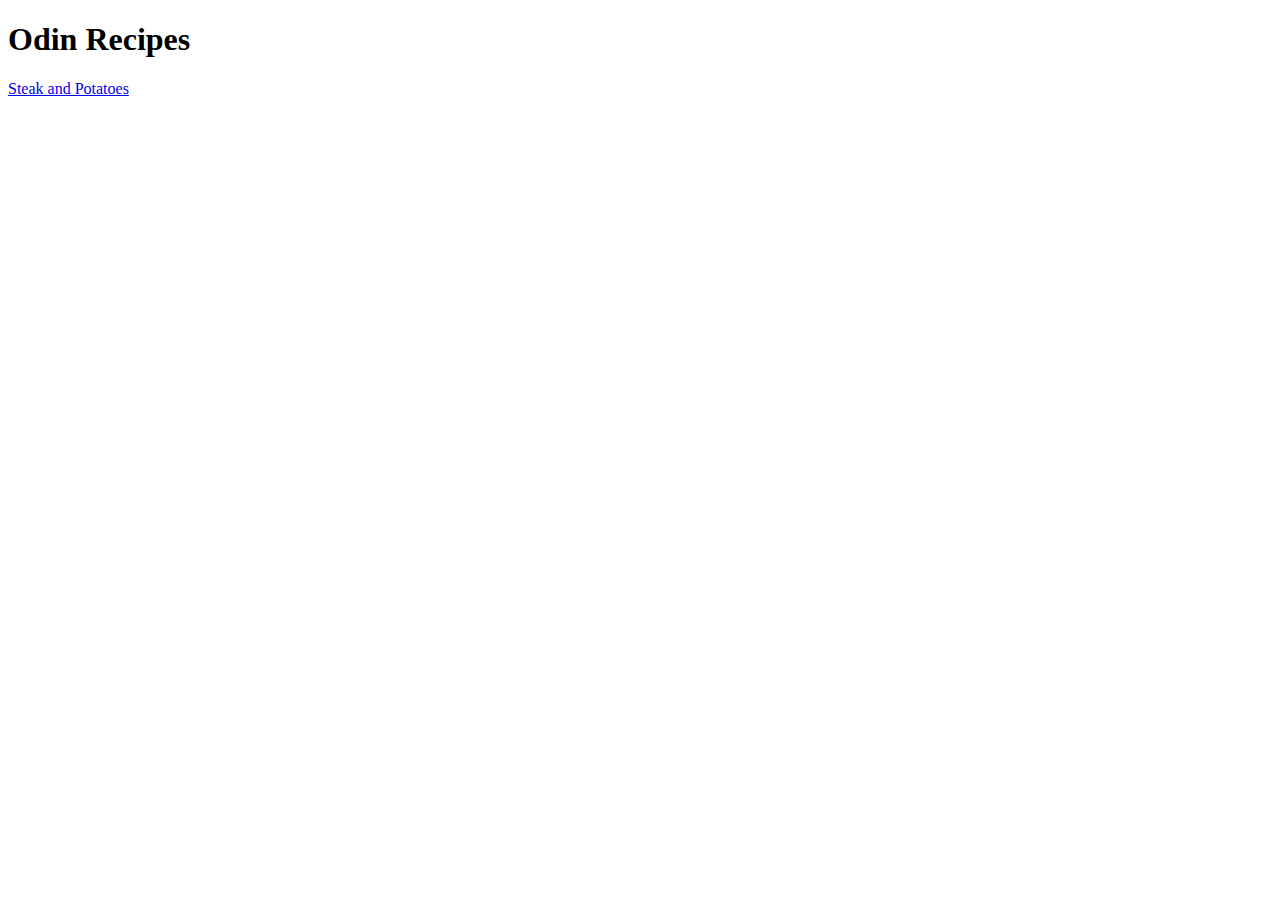
==== index.html @ 4d625477 "Create and add first recipe (Steak and Potatoes)" ====
<!DOCTYPE html>
<html lang="en">
<head>
    <meta charset="UTF-8">
    <meta name="viewport" content="width=device-width, initial-scale=1.0">
    <title>Odin Recipes</title>
</head>
<body>
    <h1>Odin Recipes</h1>
    <a href="recipes/steakandpotatoes.html">Steak and Potatoes</a>    
</body>
</html>
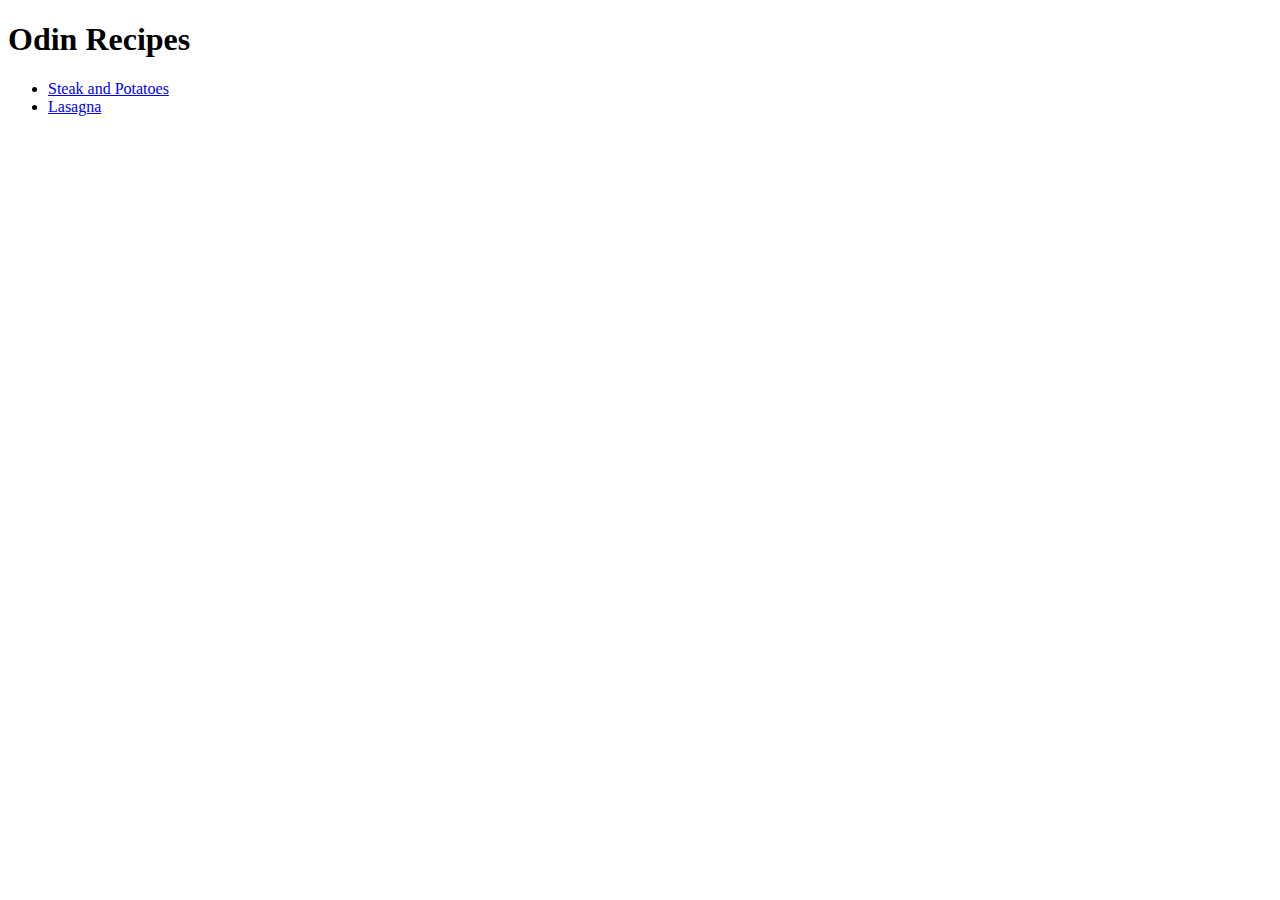
==== commit e28f56a2: "Create new page for lasagna recipes" ====
--- a/index.html
+++ b/index.html
@@ -7,6 +7,9 @@
 </head>
 <body>
     <h1>Odin Recipes</h1>
-    <a href="recipes/steakandpotatoes.html">Steak and Potatoes</a>    
+    <ul>
+        <li><a href="recipes/steakandpotatoes.html">Steak and Potatoes</a></li>
+        <li><a href="recipes/lasagna.html">Lasagna</a></li>
+    </ul>
 </body>
 </html>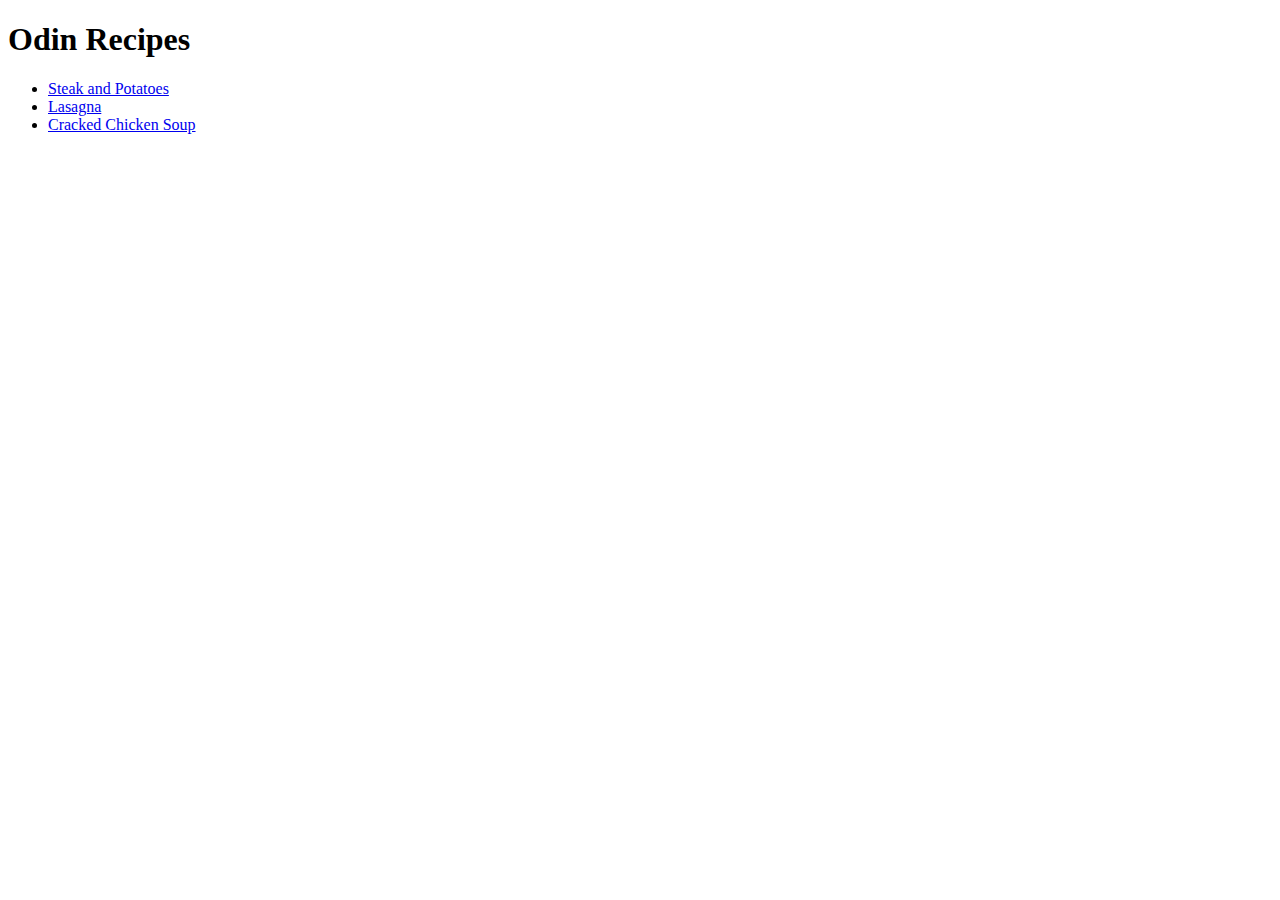
==== commit 600d7673: "Add link to Cracked Chicken Soup recipe Page" ====
--- a/index.html
+++ b/index.html
@@ -10,6 +10,7 @@
     <ul>
         <li><a href="recipes/steakandpotatoes.html">Steak and Potatoes</a></li>
         <li><a href="recipes/lasagna.html">Lasagna</a></li>
+        <li><a href="recipes/crackedchickensoup.html">Cracked Chicken Soup</a></li>
     </ul>
 </body>
 </html>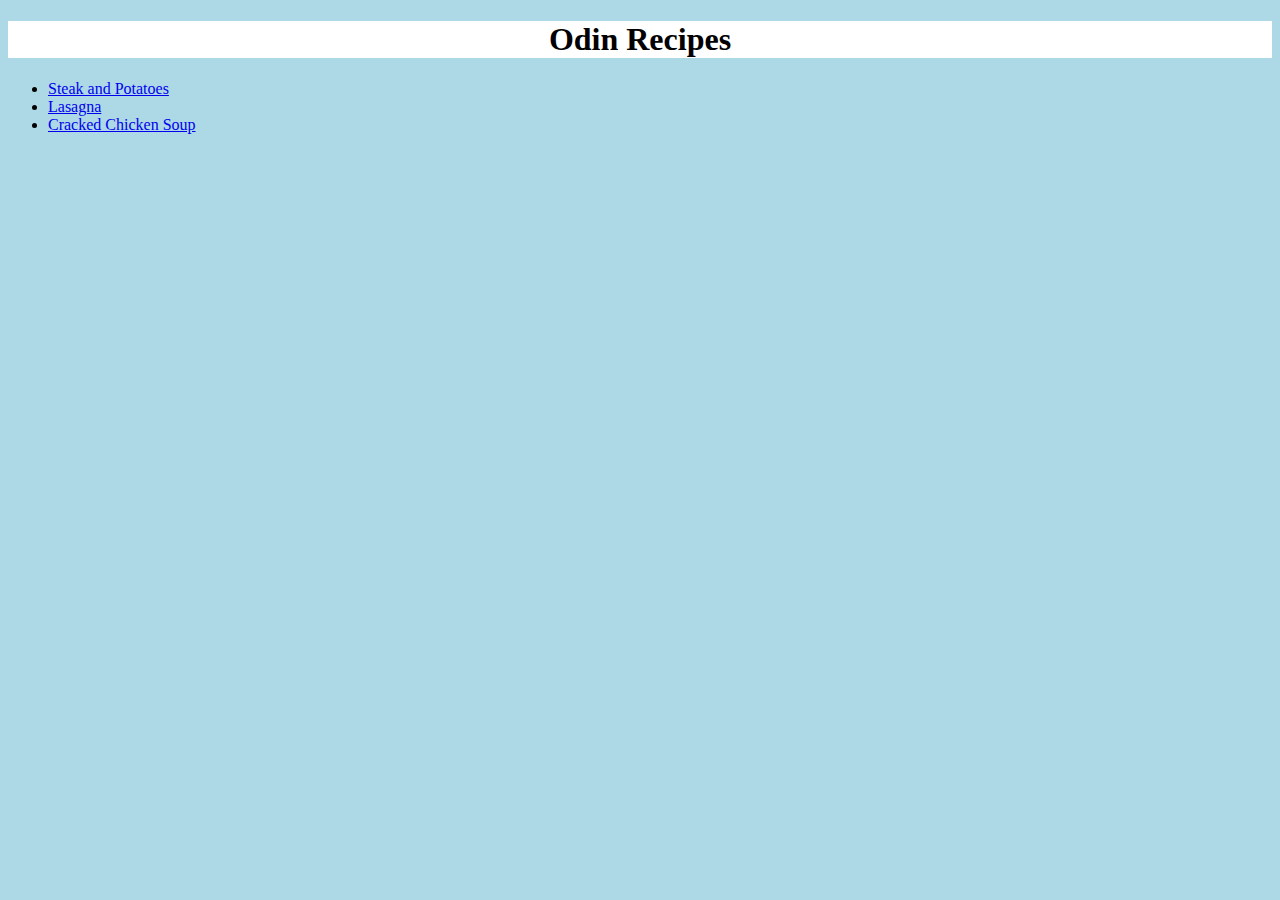
==== commit 8fc63389: "Add header styling to recipe pages" ====
--- a/index.html
+++ b/index.html
@@ -1,16 +1,17 @@
 <!DOCTYPE html>
 <html lang="en">
-<head>
-    <meta charset="UTF-8">
-    <meta name="viewport" content="width=device-width, initial-scale=1.0">
+  <head>
+    <meta charset="UTF-8" />
+    <meta name="viewport" content="width=device-width, initial-scale=1.0" />
     <title>Odin Recipes</title>
-</head>
-<body>
-    <h1>Odin Recipes</h1>
+    <link rel="stylesheet" href="style.css">
+  </head>
+  <body>
+    <div class="h1box"><h1>Odin Recipes</h1></div>
     <ul>
-        <li><a href="recipes/steakandpotatoes.html">Steak and Potatoes</a></li>
-        <li><a href="recipes/lasagna.html">Lasagna</a></li>
-        <li><a href="recipes/crackedchickensoup.html">Cracked Chicken Soup</a></li>
+      <li><a href="recipes/steakandpotatoes.html">Steak and Potatoes</a></li>
+      <li><a href="recipes/lasagna.html">Lasagna</a></li>
+      <li><a href="recipes/crackedchickensoup.html">Cracked Chicken Soup</a></li>
     </ul>
-</body>
-</html>+  </body>
+</html>
--- a/style.css
+++ b/style.css
@@ -0,0 +1,15 @@
+html {
+    box-sizing: border-box;
+    background-color: lightblue;
+}
+
+*,
+*::before,
+*::after {
+    box-sizing: inherit;
+}
+
+.h1box {
+    background-color: white;
+    text-align: center;
+}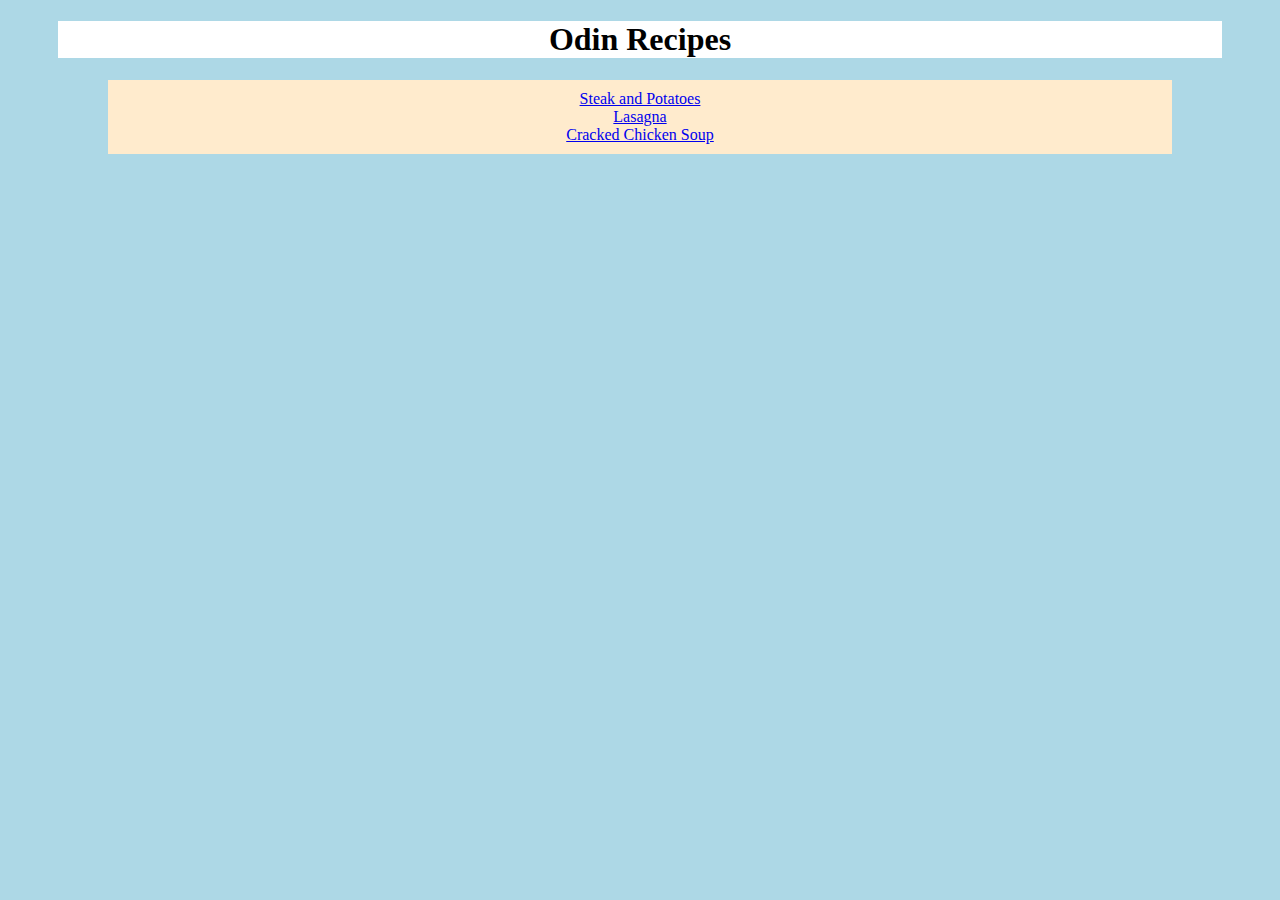
==== commit 4134f185: "Add formating to recipe links" ====
--- a/index.html
+++ b/index.html
@@ -8,10 +8,12 @@
   </head>
   <body>
     <div class="h1box"><h1>Odin Recipes</h1></div>
-    <ul>
-      <li><a href="recipes/steakandpotatoes.html">Steak and Potatoes</a></li>
-      <li><a href="recipes/lasagna.html">Lasagna</a></li>
-      <li><a href="recipes/crackedchickensoup.html">Cracked Chicken Soup</a></li>
-    </ul>
+    <div class="recipelinkbox">
+      <ul>
+        <li><a href="recipes/steakandpotatoes.html">Steak and Potatoes</a></li>
+        <li><a href="recipes/lasagna.html">Lasagna</a></li>
+        <li><a href="recipes/crackedchickensoup.html">Cracked Chicken Soup</a></li>
+      </ul>
+  </div>
   </body>
 </html>
--- a/style.css
+++ b/style.css
@@ -12,4 +12,15 @@
 .h1box {
     background-color: white;
     text-align: center;
+    margin-left: 50px;
+    margin-right: 50px;
+}
+
+.recipelinkbox ul{
+    list-style: none;
+    background-color: blanchedalmond;
+    place-items: center;
+    margin-left: 100px;
+    margin-right: 100px;
+    padding: 10px;
 }